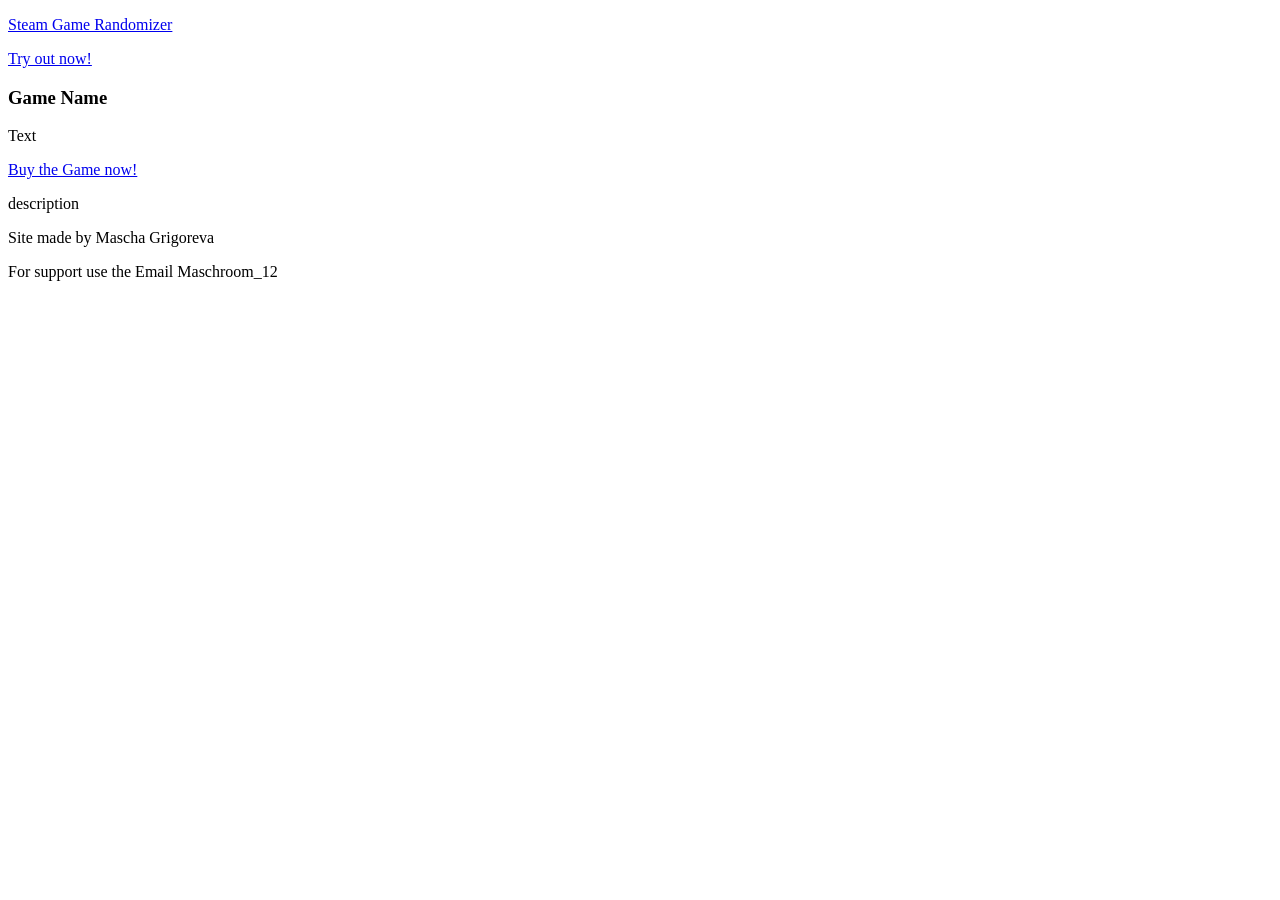
==== Page3.html @ 2ceaf812 "Add Page3.html with basic structure and content" ====
<!DOCTYPE html>
<html lang="en">
<head>
    <meta charset="UTF-8">
    <meta name="viewport" content="width=device-width, initial-scale=1.0">
    <title>Document</title>
    <link rel="stylesheet" href="Style3.css">
    <link rel="stylesheet" href="Index.js">
</head>
<body>
    <header>
        <p class="fixed-txt"><a href="Index.html">Steam Game Randomizer</a></p>
        <div class="button fixed-btn"><a href="Page3.html">Try out now!</a></div>
    </header>
    <main>
        <div class="element">
            <h3 class="game-name">Game Name</h3>
            <p class="mini-desc">Text</p>
            <div class="btn"><a href="lol">Buy the Game now!</a></div>
        </div>
        <div class="description">
            <p class="big-desc">description</p>
        </div>
    </main>
    <footer>
    <p class="foot-left">Site made by Mascha Grigoreva</p>
    <p class="foot-right">For support use the Email Maschroom_12</p>
</footer>
<script src="Index.js"></script>
</body>
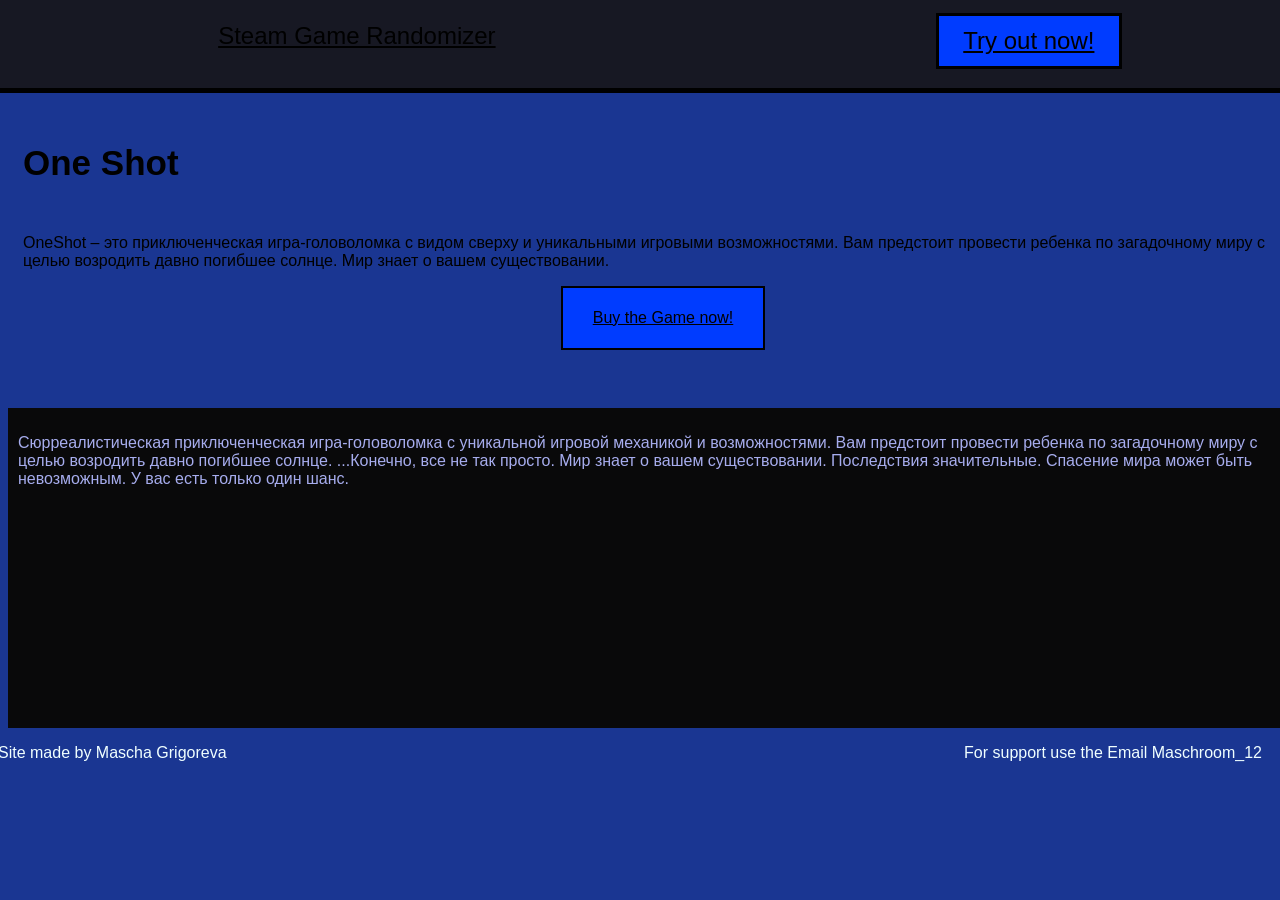
==== commit 857de84b: "Fix link case sensitivity in Page3.html" ====
--- a/Page3.html
+++ b/Page3.html
@@ -9,7 +9,7 @@
 </head>
 <body>
     <header>
-        <p class="fixed-txt"><a href="Index.html">Steam Game Randomizer</a></p>
+        <p class="fixed-txt"><a href="index.html">Steam Game Randomizer</a></p>
         <div class="button fixed-btn"><a href="Page3.html">Try out now!</a></div>
     </header>
     <main>
--- a/Style3.css
+++ b/Style3.css
@@ -0,0 +1,72 @@
+body{
+    background-color: #1A3692;
+    font-family: 'Segoe UI', Tahoma, Geneva, Verdana, sans-serif;
+}
+
+.game-name{
+    font-size: 35px;
+}
+header{
+    font-size: 24px;
+    background-color: #171823;
+    position: fixed;
+    height: 90px;
+    width: 105vw;
+    top: -7px;
+    left: -7px;
+    display: flex;
+    flex-direction: row;
+    justify-content: space-around;
+    align-content: center;
+    border: black solid 5px;
+}
+.fixed-btn{
+    margin-top: 15px;
+    width: 180px;
+    height: 50px;
+    background-color: #003cff;
+    border: 3px solid black;
+    display: flex;
+    justify-content: center;
+    align-items: center;
+}
+.element{
+    padding-top: 100px;
+    padding-left: -25px;
+    width: 100vw;
+    height: 300px;
+    display: flex;
+    flex-direction: column;
+    align-content: center;
+    margin-left: 15px;
+}
+.btn{
+    width: 200px;
+    height: 60px;
+    background-color: #003cff;
+    border: black solid 2px;
+    display: flex;
+    align-items: center;
+    justify-content: center;
+    align-self: center;
+}
+a{
+    color: black;
+}
+.description{
+    background-color: #09090a;
+    width: 100vw;
+    height: 300px;
+    padding: 10px;
+    color: rgb(167, 173, 238);
+}
+footer{
+    margin-bottom: -10px;
+    margin-left: -10px;
+    display: flex;
+    justify-content: space-between;
+    width: 100%;
+    height: 50px;
+    font-size: 16px;
+    color: azure;
+}
